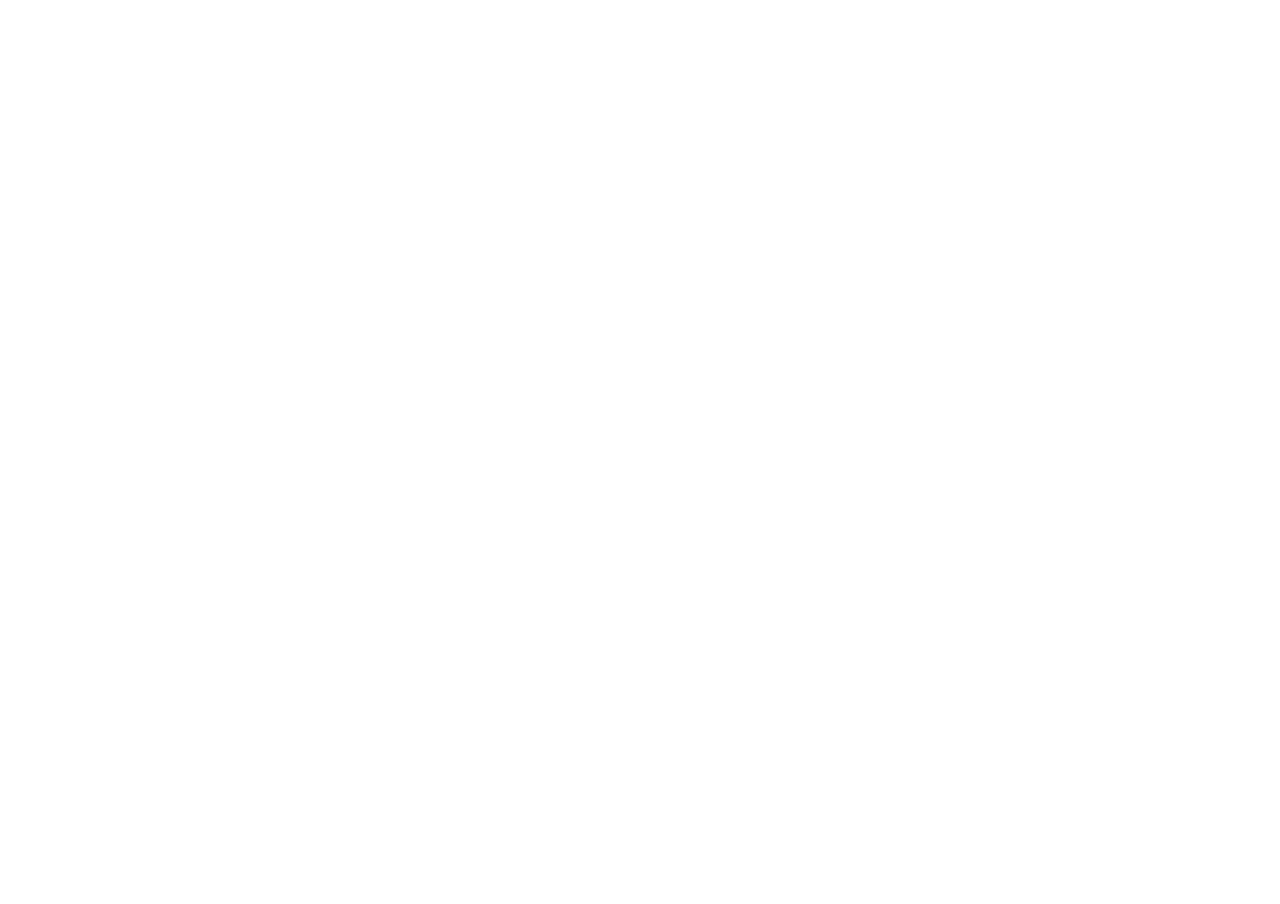
==== tutorial-01-/index.html @ ac33b770 "Tree generating canvas - Peter's tutorial" ====
<!DOCTYPE html>

<html>
	<head>
		<!-- load styles -->
		<link rel="stylesheet" type="text/css" href="styles.css">
	
	</head>
	
	<body>
		<!-- add canvas element -->
		<canvas id="graphics">
		</canvas>
			
		<!-- load JavaScript -->
		<script src="main.js"></script>
	
	</body>

</html>
---- tutorial-01-/styles.css ----
* {
	background-color: white;
	
	/*Reset padding, margin and border on all elements */
	padding: 0px;
	margin: 0px; 
	border: none;
	
	/*Hide overflow to remove scroller in browsers*/
	overflow: hidden;
}
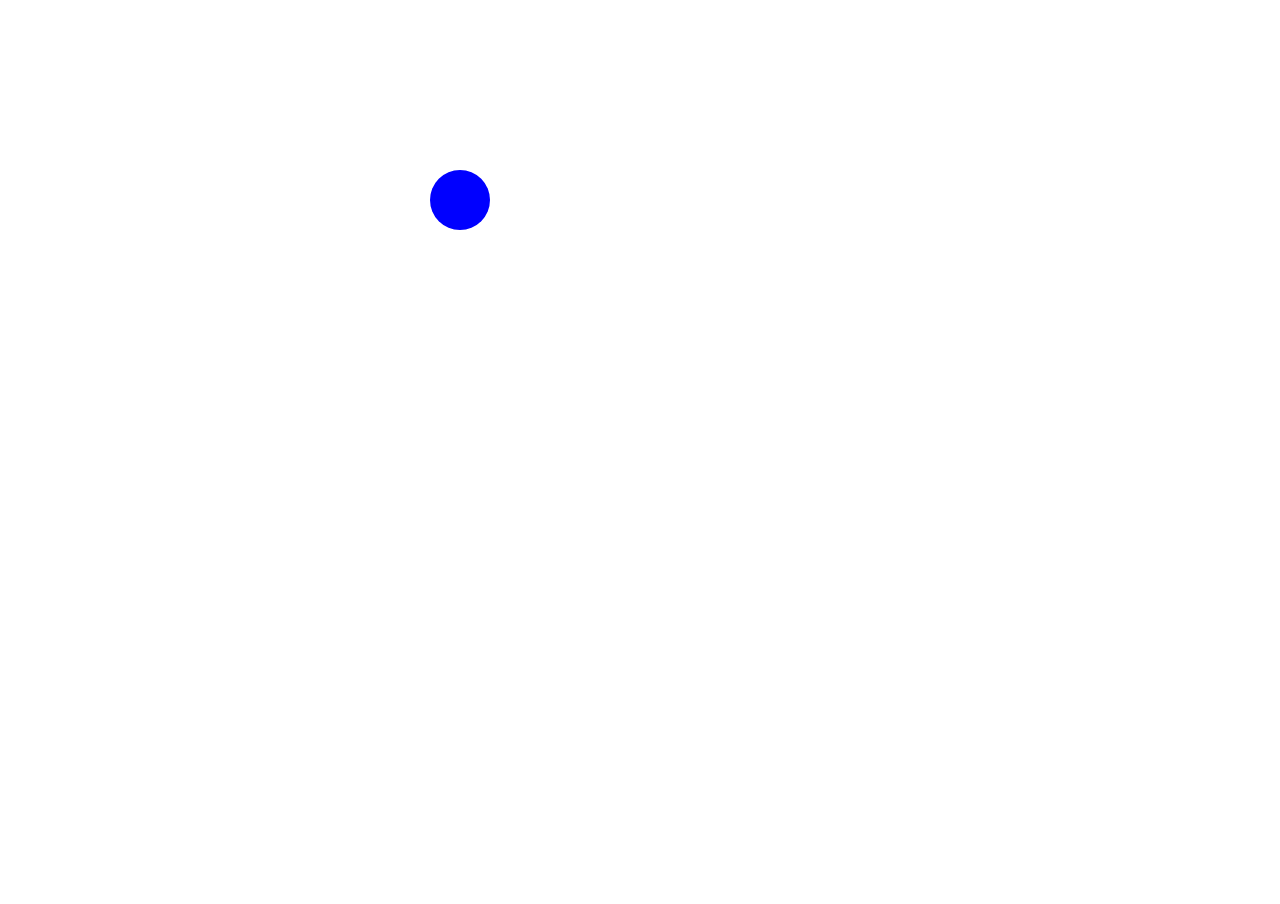
==== commit 0d69da9e: "Hopefully nothing breaks." ====
--- a/tutorial-01-/index.html
+++ b/tutorial-01-/index.html
@@ -9,12 +9,13 @@
 	
 	<body>
 		<!-- add canvas element -->
-		<canvas id="graphics">
+		<canvas id="graphics" width="1920" height="500px">
 		</canvas>
 			
 		<!-- load JavaScript -->
-		<script src="main.js"></script>
-	
+		<script src="canvas.js"></script>
+		<script src="script.js"></script>
+		<script src="../util.js"></script>
 	</body>
 
 </html>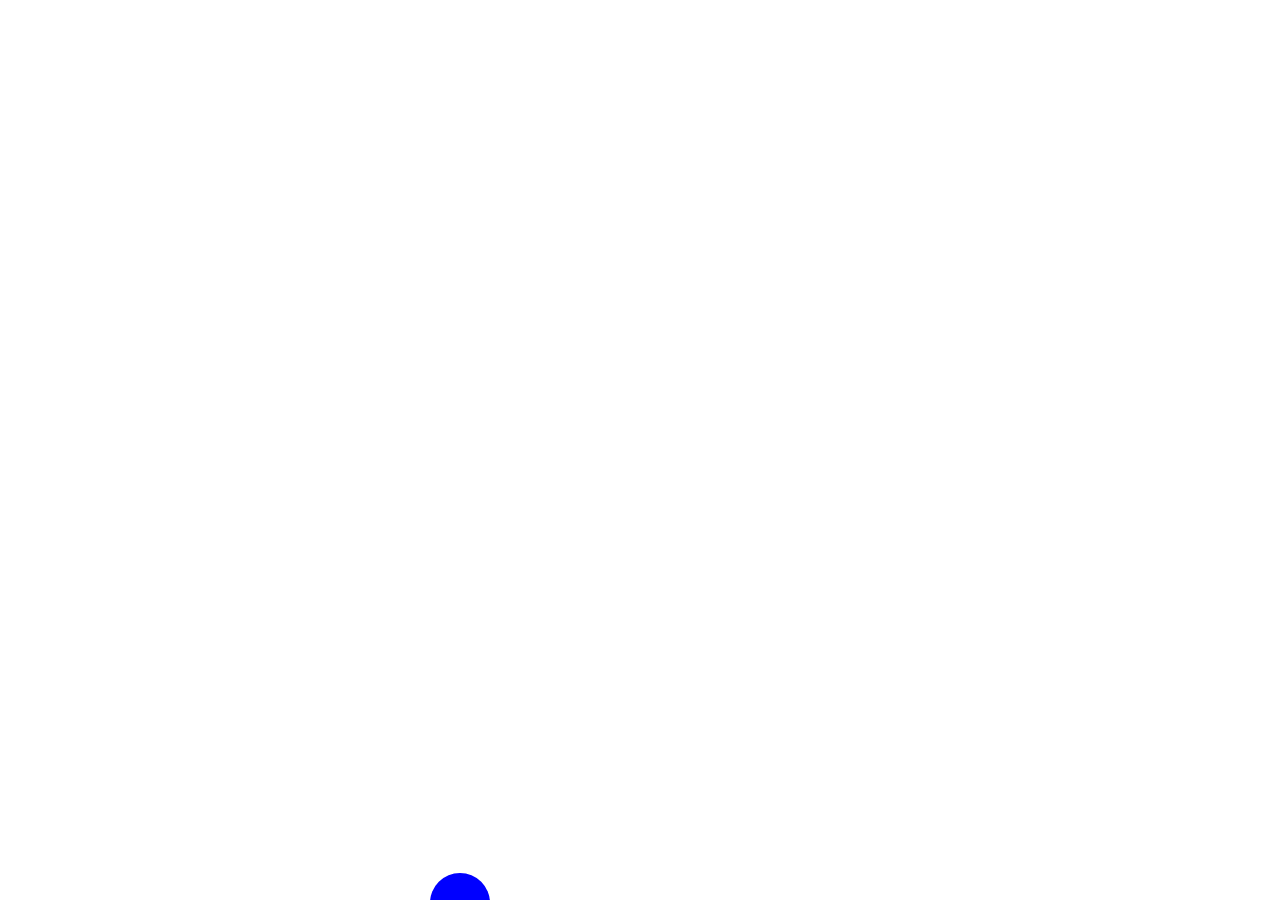
==== commit 0fa1716a: "baaaaaall" ====
--- a/tutorial-01-/index.html
+++ b/tutorial-01-/index.html
@@ -9,7 +9,7 @@
 	
 	<body>
 		<!-- add canvas element -->
-		<canvas id="graphics" width="1920" height="500px">
+		<canvas id="graphics" width="1920" height="1080">
 		</canvas>
 			
 		<!-- load JavaScript -->
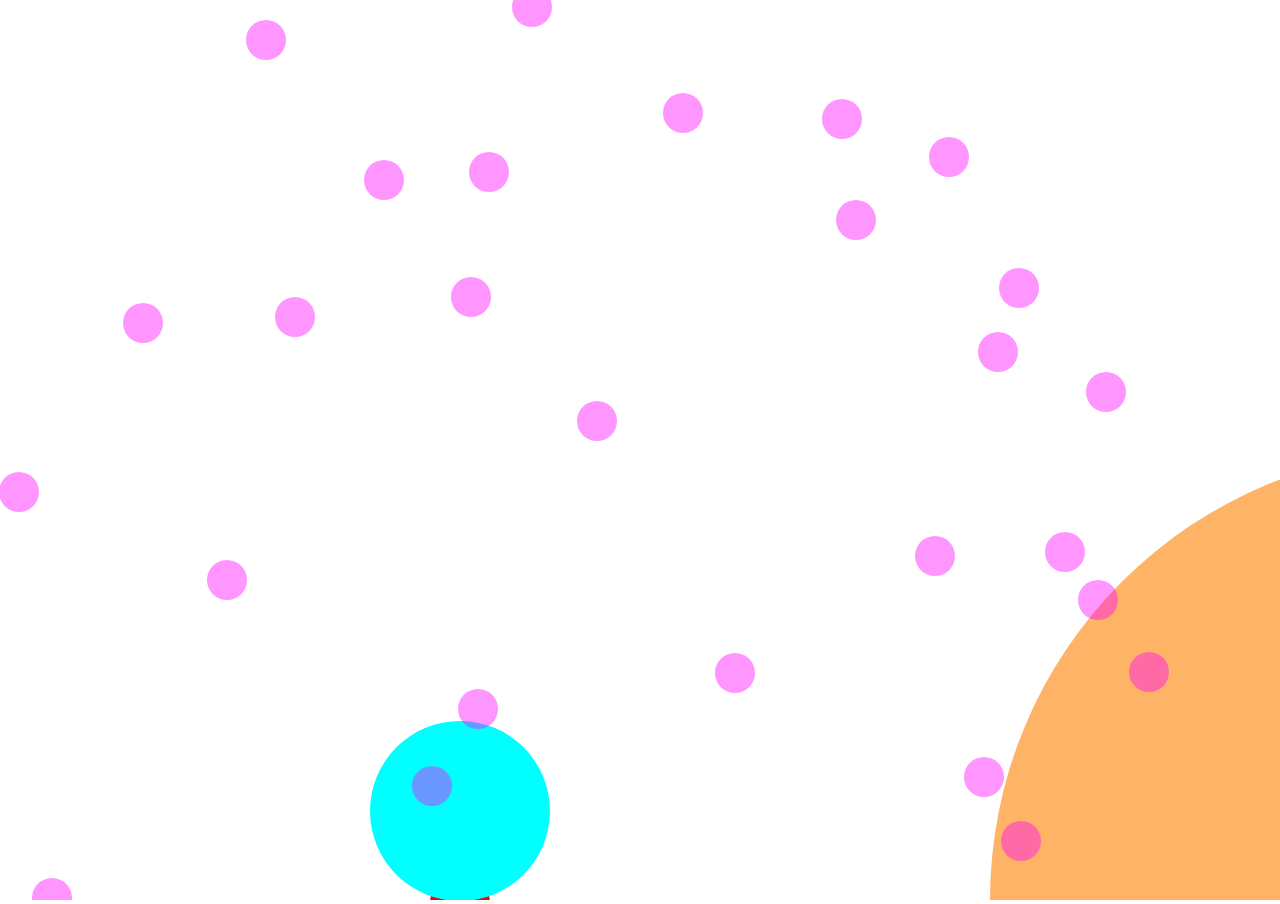
==== commit 51470922: "big ball" ====
--- a/tutorial-01-/index.html
+++ b/tutorial-01-/index.html
@@ -11,11 +11,12 @@
 		<!-- add canvas element -->
 		<canvas id="graphics" width="1920" height="1080">
 		</canvas>
-			
+
 		<!-- load JavaScript -->
+		<script src="../util.js"></script>
+		<script src="beats.js"></script>
 		<script src="canvas.js"></script>
 		<script src="script.js"></script>
-		<script src="../util.js"></script>
 	</body>
 
 </html>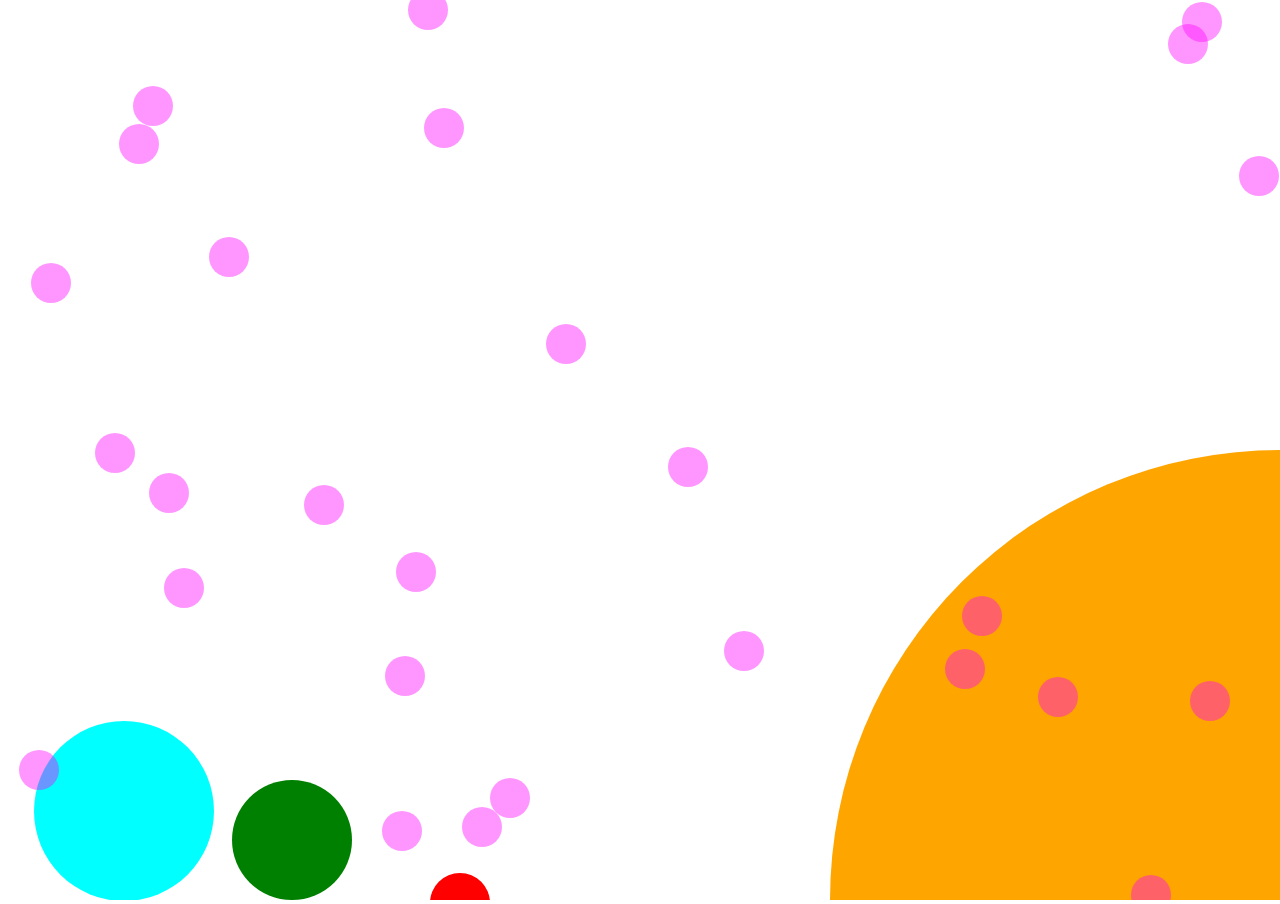
==== commit 2434a054: "maybe I fked it up." ====
--- a/tutorial-01-/index.html
+++ b/tutorial-01-/index.html
@@ -11,11 +11,10 @@
 		<!-- add canvas element -->
 		<canvas id="graphics" width="1920" height="1080">
 		</canvas>
-
+			
 		<!-- load JavaScript -->
+		<script src="canvas.js"></script>
 		<script src="../util.js"></script>
-		<script src="beats.js"></script>
-		<script src="canvas.js"></script>
 		<script src="script.js"></script>
 	</body>
 
